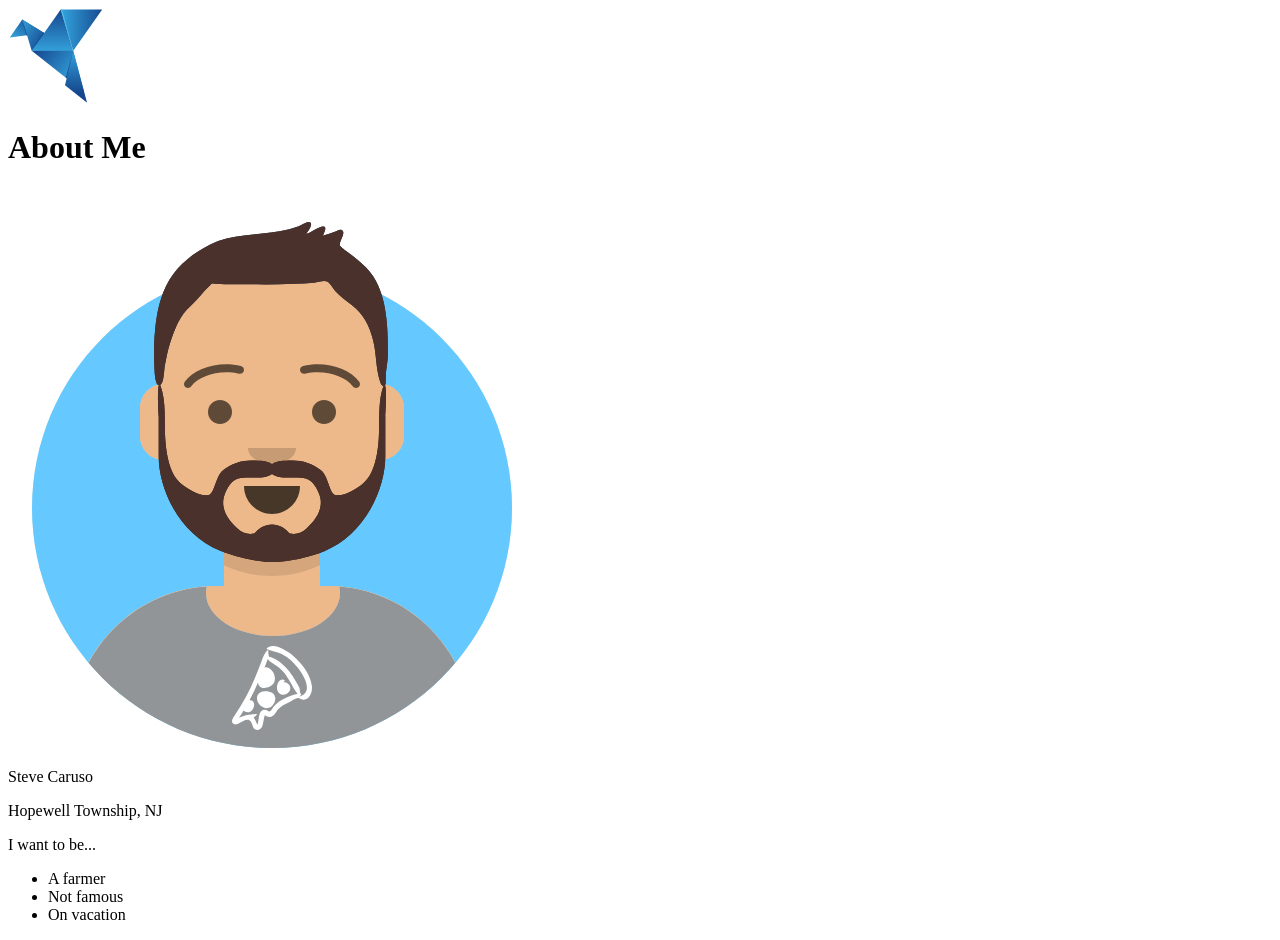
==== index.html @ ea68416b "first about me submission" ====
<!DOCTYPE html>
<html lang="en">

<head>
    <meta charset="UTF-8">
    <meta name="viewport" content="width=device-width, initial-scale=1.0">
    <title>About Me</title>
</head>

<body>
    <!-- The body element contains all stuff shown to a visitor -->

    <header>
        <!-- The header shows the logo and the page title -->
        <img src="img/bob.svg" alt="A blue origami bird">
        <h1>About Me</h1>
    </header>

    <main>
        <!-- The main tag envelops important page content -->
        <section>
            <!-- hero section: shows profile image, name, & location -->
            <img src="img/avataaars.png" alt="It's a-me! Professor Caruso!">
            <div>
                <p>Steve Caruso</p>
                <p>Hopewell Township, NJ</p>
            </div>
        </section>

        <section>
            <!-- bio section: not to personal! -->
            <p>I want to be...</p>
            <ul>
                <li>A farmer</li>
                <li>Not famous</li>
                <li>On vacation</li>
            </ul>
        </section>

    </main>

</body>

</html>
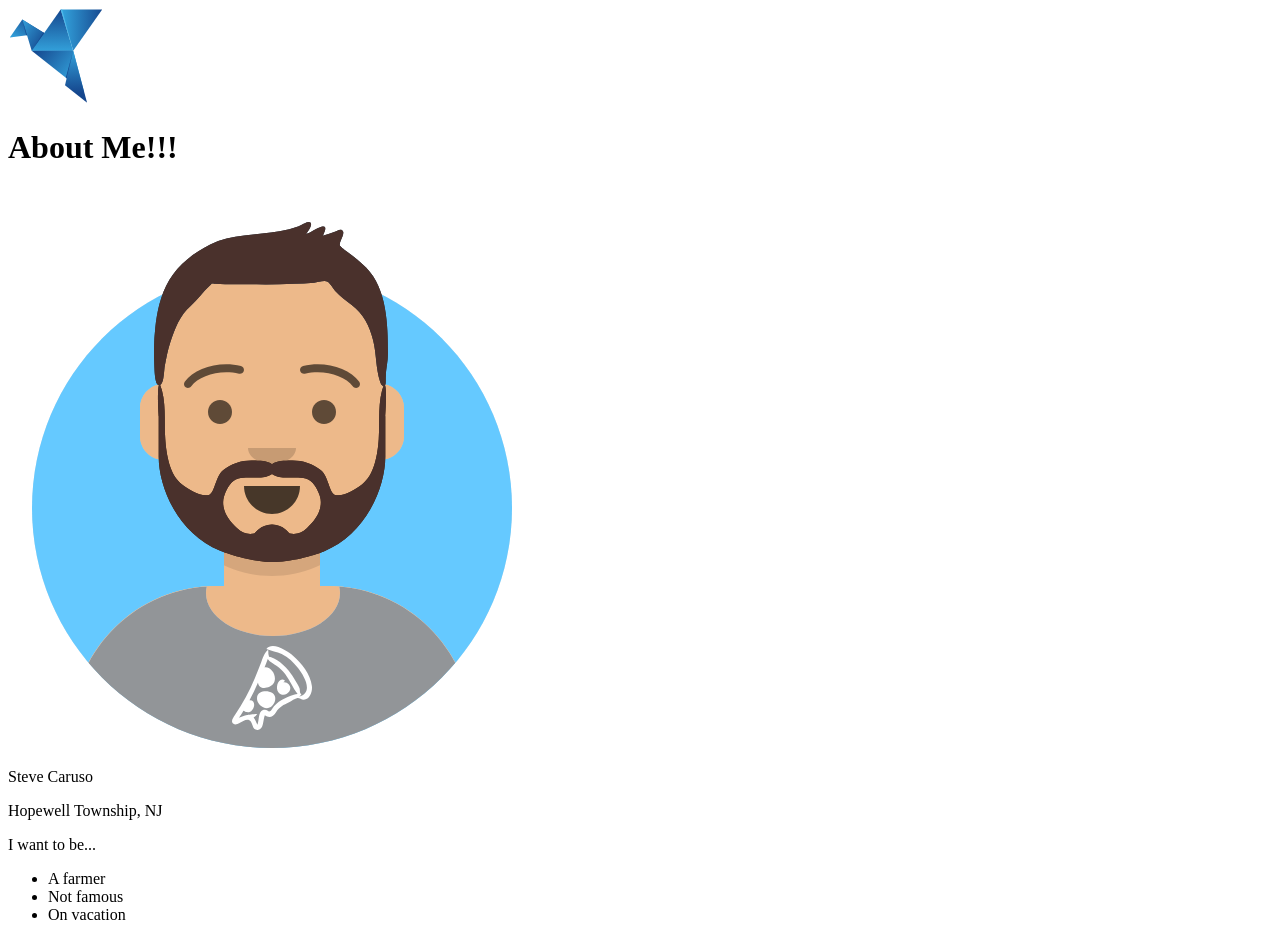
==== commit d4784bee: "Update header title to 'About Me!!!'" ====
--- a/index.html
+++ b/index.html
@@ -13,7 +13,7 @@
     <header>
         <!-- The header shows the logo and the page title -->
         <img src="img/bob.svg" alt="A blue origami bird">
-        <h1>About Me</h1>
+        <h1>About Me!!!</h1>
     </header>
 
     <main>
@@ -41,4 +41,4 @@
 
 </body>
 
-</html>+</html>
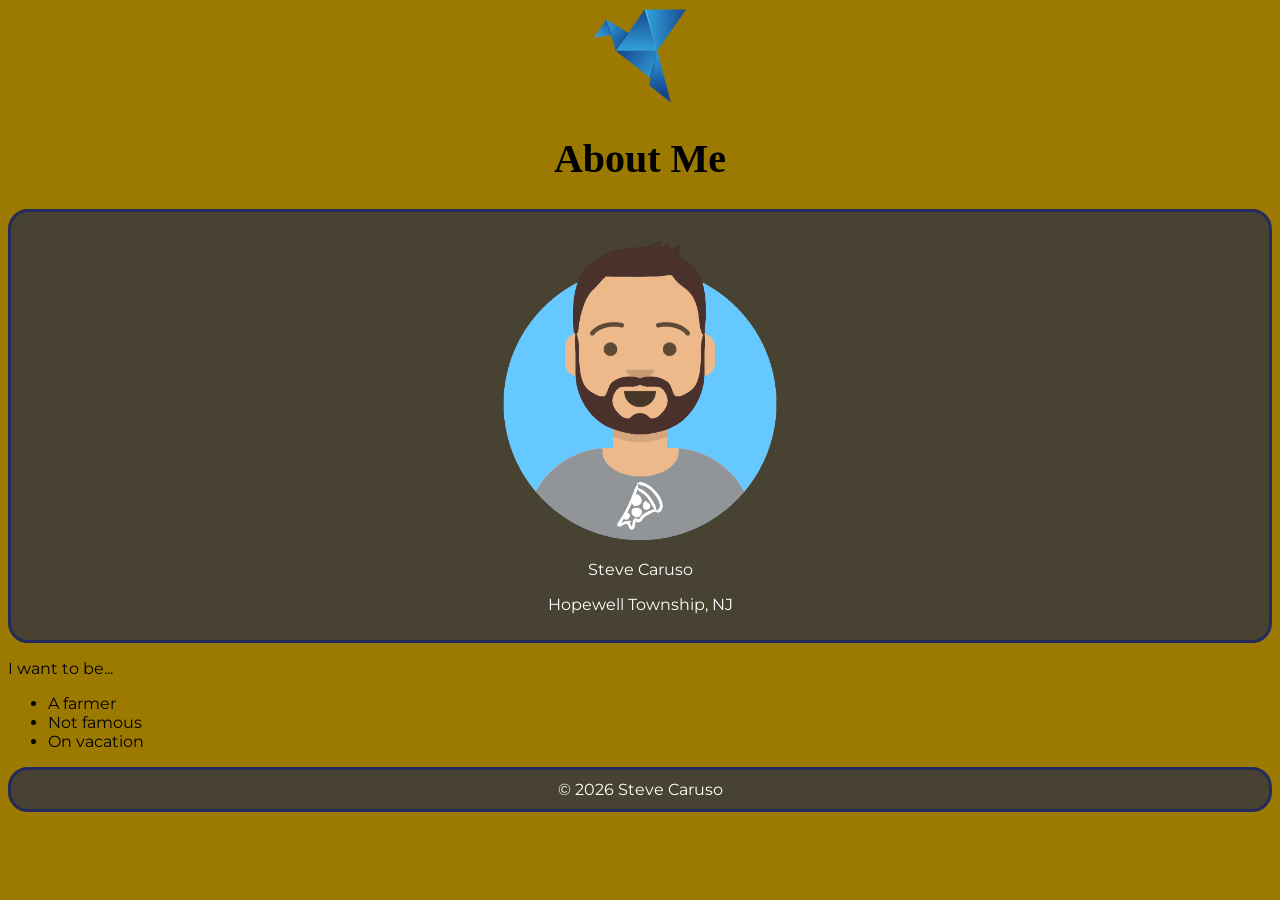
==== commit 5e49e394: "Mostly done" ====
--- a/index.html
+++ b/index.html
@@ -5,6 +5,11 @@
     <meta charset="UTF-8">
     <meta name="viewport" content="width=device-width, initial-scale=1.0">
     <title>About Me</title>
+    <link rel="preconnect" href="https://fonts.googleapis.com">
+    <link rel="preconnect" href="https://fonts.gstatic.com" crossorigin>
+    <link href="https://fonts.googleapis.com/css2?family=Isometra&family=Montserrat:ital,wght@0,100..900;1,100..900&display=swap" rel="stylesheet">
+
+    <link rel="stylesheet" href="/css/style.css">
 </head>
 
 <body>
@@ -13,12 +18,12 @@
     <header>
         <!-- The header shows the logo and the page title -->
         <img src="img/bob.svg" alt="A blue origami bird">
-        <h1>About Me!!!</h1>
+        <h1>About Me</h1>
     </header>
 
     <main>
         <!-- The main tag envelops important page content -->
-        <section>
+        <section id="hero">
             <!-- hero section: shows profile image, name, & location -->
             <img src="img/avataaars.png" alt="It's a-me! Professor Caruso!">
             <div>
@@ -27,7 +32,7 @@
             </div>
         </section>
 
-        <section>
+        <section id="bio">
             <!-- bio section: not to personal! -->
             <p>I want to be...</p>
             <ul>
@@ -39,6 +44,10 @@
 
     </main>
 
+    <footer>
+        &copy; 2026 Steve Caruso
+    </footer>
+
 </body>
 
-</html>
+</html>
--- a/css/style.css
+++ b/css/style.css
@@ -0,0 +1,27 @@
+body {
+    background-color: #9c7901;
+    color:#000;
+    font-family: Montserrat;
+}
+
+h1,h2,h3,h4,h5,h6 {
+    font-family:Isometra;
+    font-size:30pt;
+}
+
+header {
+    text-align:center;
+}
+
+/* The hero */
+#hero, footer {
+    text-align: center;
+    background-color: #474231;
+    color:white;
+    padding:10px;
+    border: 3px solid #242b5c;
+    border-radius:20px;
+}
+#hero img {
+    width:300px;
+}
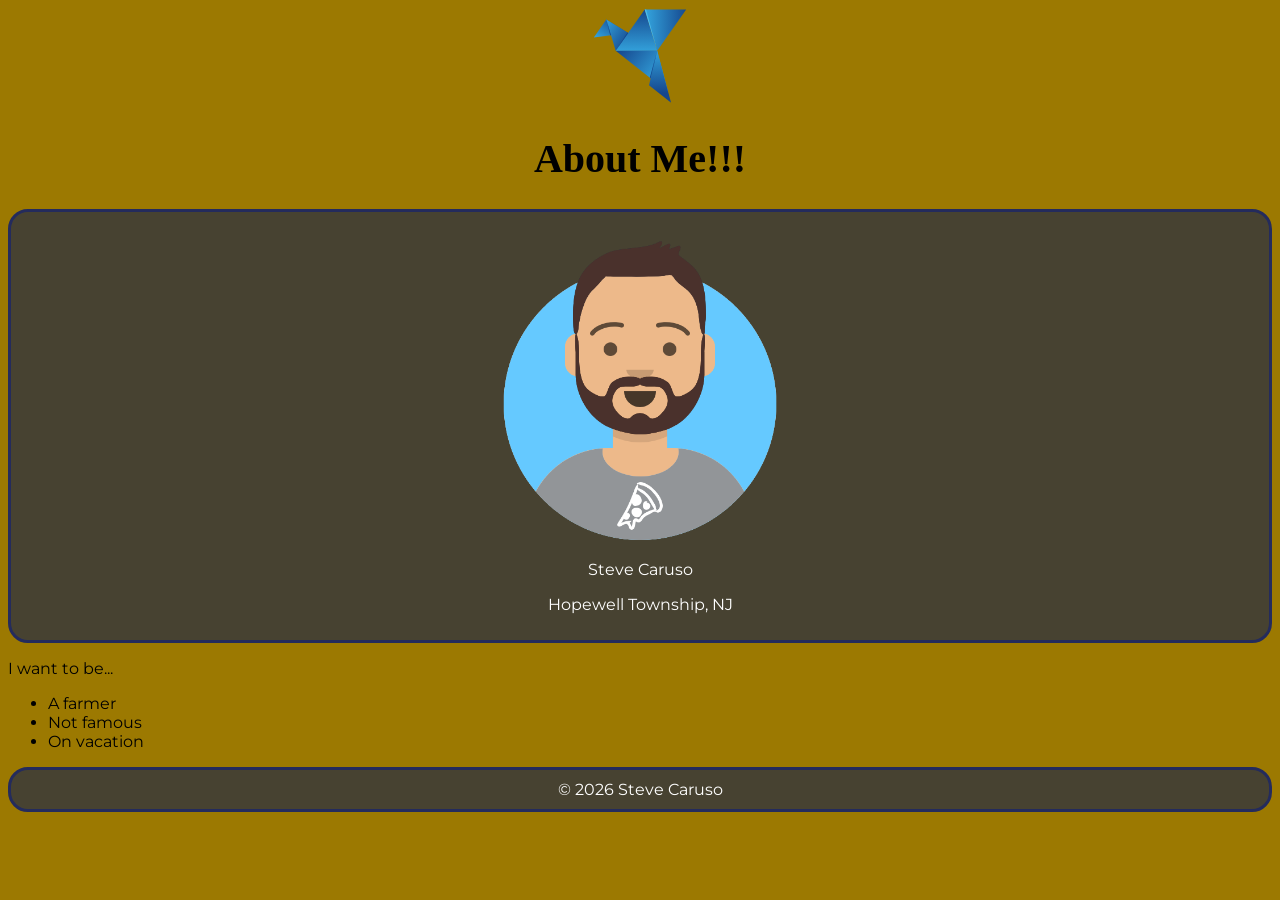
==== commit 94b6f78d: "Merge branch 'main' of https://github.com/rvcc-grid/fa26-about-me-SteveCaruso" ====
--- a/index.html
+++ b/index.html
@@ -18,7 +18,7 @@
     <header>
         <!-- The header shows the logo and the page title -->
         <img src="img/bob.svg" alt="A blue origami bird">
-        <h1>About Me</h1>
+        <h1>About Me!!!</h1>
     </header>
 
     <main>
@@ -50,4 +50,4 @@
 
 </body>
 
-</html>+</html>
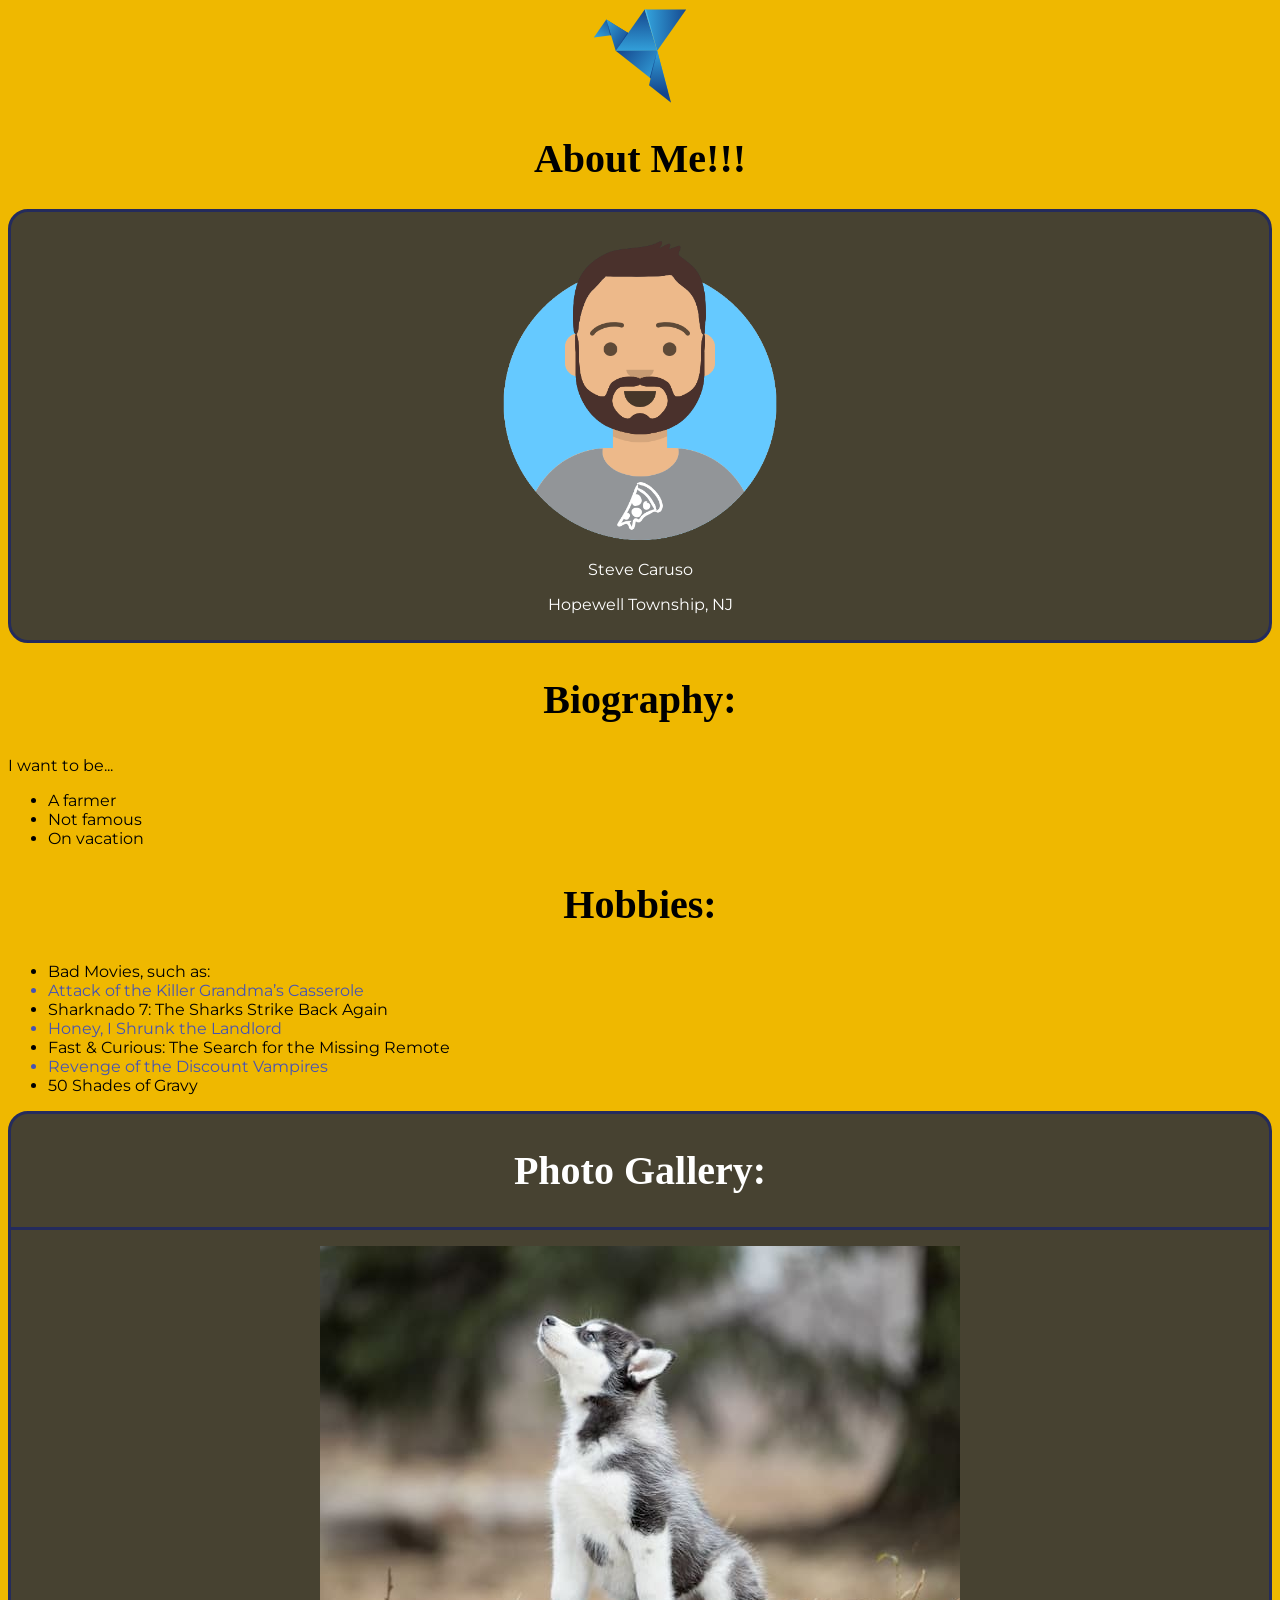
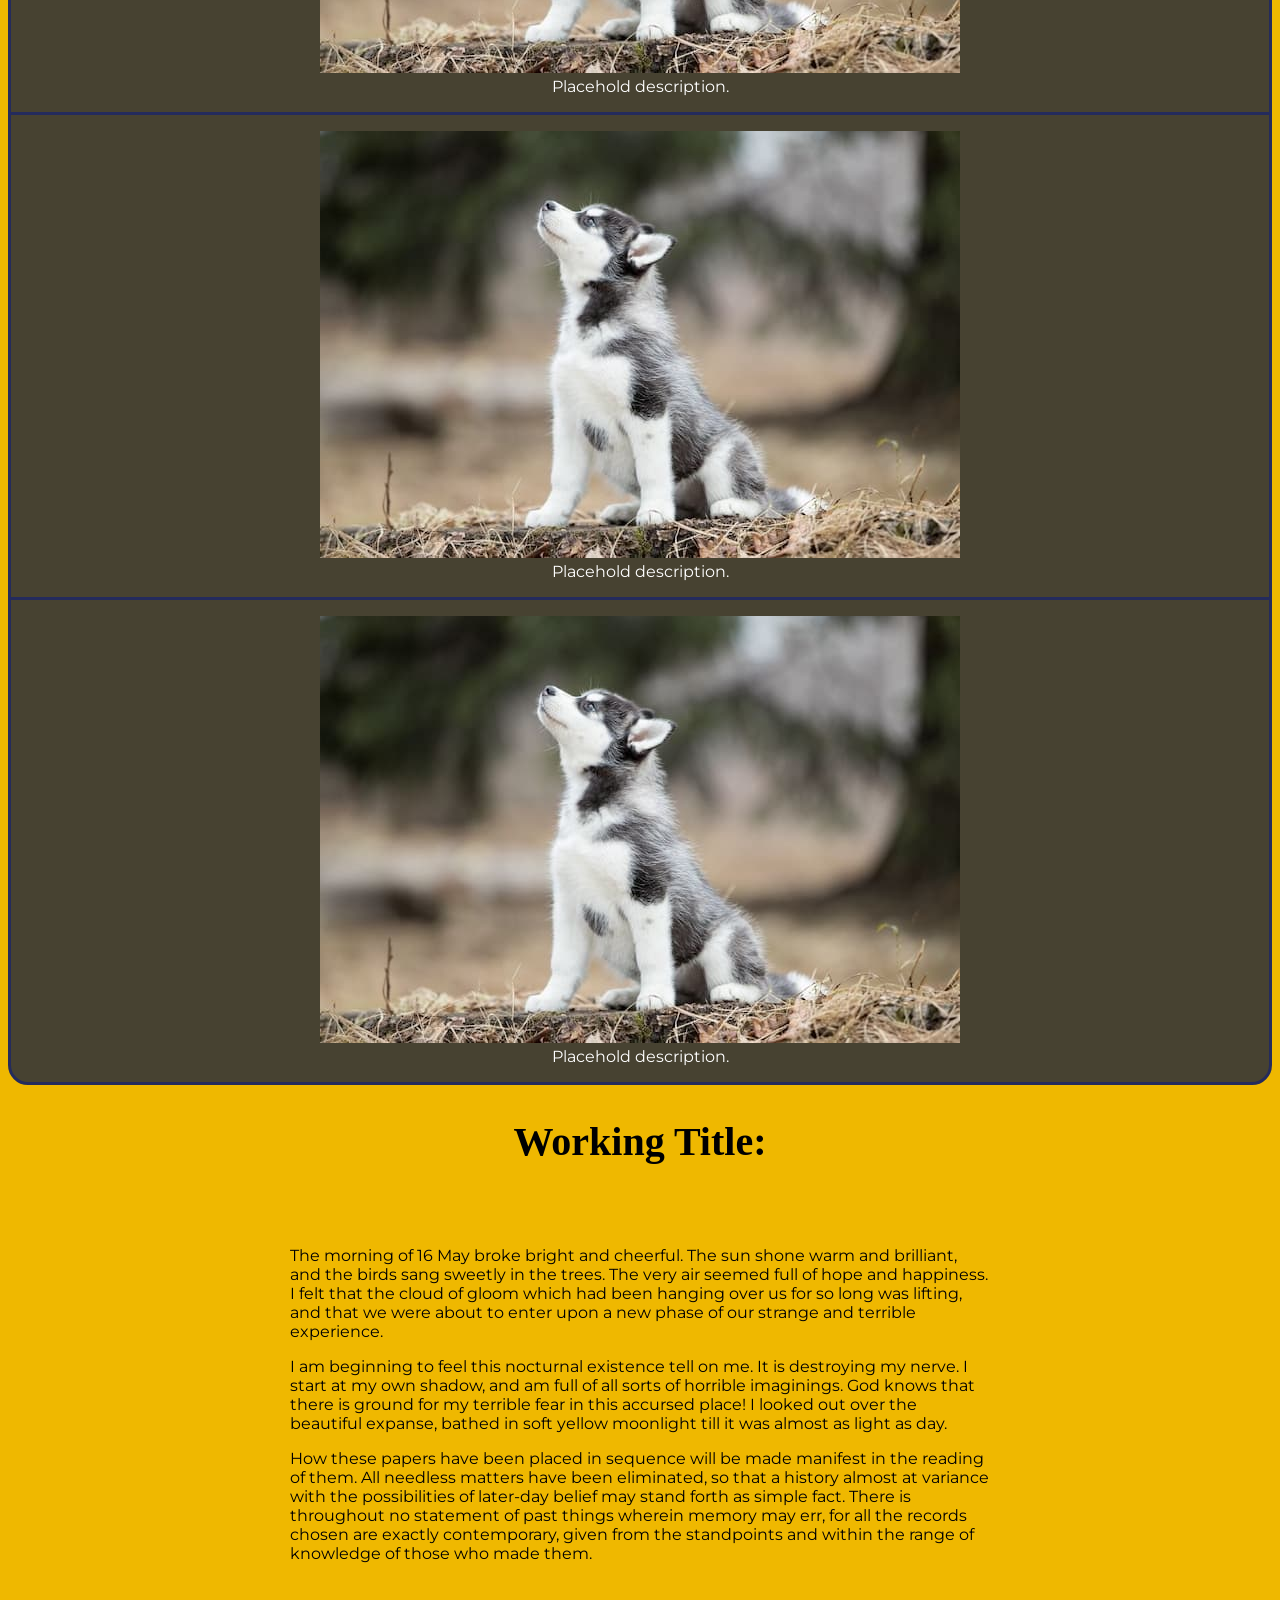
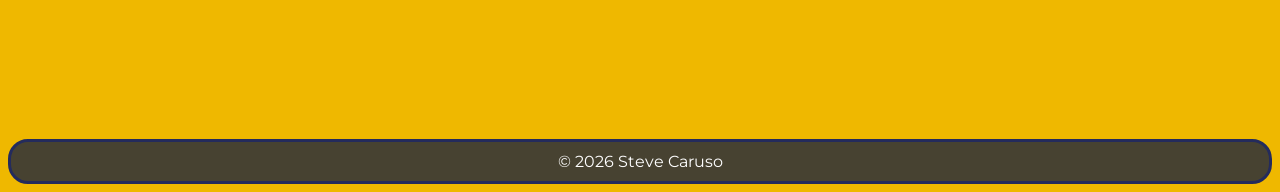
==== commit ad289007: "update!" ====
--- a/index.html
+++ b/index.html
@@ -7,7 +7,9 @@
     <title>About Me</title>
     <link rel="preconnect" href="https://fonts.googleapis.com">
     <link rel="preconnect" href="https://fonts.gstatic.com" crossorigin>
-    <link href="https://fonts.googleapis.com/css2?family=Isometra&family=Montserrat:ital,wght@0,100..900;1,100..900&display=swap" rel="stylesheet">
+    <link
+        href="https://fonts.googleapis.com/css2?family=Isometra&family=Montserrat:ital,wght@0,100..900;1,100..900&display=swap"
+        rel="stylesheet">
 
     <link rel="stylesheet" href="/css/style.css">
 </head>
@@ -34,13 +36,84 @@
 
         <section id="bio">
             <!-- bio section: not to personal! -->
-            <p>I want to be...</p>
+            <h2>Biography:</h2>
+            <div>
+                <p>I want to be...</p>
+                <ul>
+                    <li>A farmer</li>
+                    <li>Not famous</li>
+                    <li>On vacation</li>
+                </ul>
+            </div>
+
+        </section>
+
+        <section id="hobbies">
+
+            <!-- Our hobbies! -->
+            <h2>Hobbies:</h2>
             <ul>
-                <li>A farmer</li>
-                <li>Not famous</li>
-                <li>On vacation</li>
+                <li>Bad Movies, such as:</li>
+                <li>Attack of the Killer Grandma’s Casserole</li>
+                <li>Sharknado 7: The Sharks Strike Back Again</li>
+                <li>Honey, I Shrunk the Landlord</li>
+                <li>Fast &amp; Curious: The Search for the Missing Remote</li>
+                <li>Revenge of the Discount Vampires</li>
+                <li>50 Shades of Gravy</li>
             </ul>
+
         </section>
+
+        <section id="gallery">
+
+            <!-- Our image gallery! -->
+            <h2>Photo Gallery:</h2>
+
+            <hr>
+            <figure>
+                <img src="/img/puppy-640w.jpg" alt="Cute puppy! Placeholder.">
+                <figcaption>Placehold description.</figcaption>
+            </figure>
+
+            <hr>
+            <figure>
+                <img src="/img/puppy-640w.jpg" alt="Cute puppy! Placeholder.">
+                <figcaption>Placehold description.</figcaption>
+            </figure>
+
+            <hr>
+            <figure>
+                <img src="/img/puppy-640w.jpg" alt="Cute puppy! Placeholder.">
+                <figcaption>Placehold description.</figcaption>
+            </figure>
+
+        </section>
+
+        <article id="lit">
+
+            <h2>Working Title:</h2>
+
+            <div>
+
+                <p>The morning of 16 May broke bright and cheerful. The sun shone warm and brilliant, and the birds sang
+                    sweetly in the trees. The very air seemed full of hope and happiness. I felt that the cloud of gloom
+                    which had been hanging over us for so long was lifting, and that we were about to enter upon a new
+                    phase of our strange and terrible experience.</p>
+
+                <p>I am beginning to feel this nocturnal existence tell on me. It is destroying my nerve. I start at my
+                    own shadow, and am full of all sorts of horrible imaginings. God knows that there is ground for my
+                    terrible fear in this accursed place! I looked out over the beautiful expanse, bathed in soft yellow
+                    moonlight till it was almost as light as day.</p>
+
+                <p>How these papers have been placed in sequence will be made manifest in the reading of them. All
+                    needless matters have been eliminated, so that a history almost at variance with the possibilities
+                    of later-day belief may stand forth as simple fact. There is throughout no statement of past things
+                    wherein memory may err, for all the records chosen are exactly contemporary, given from the
+                    standpoints and within the range of knowledge of those who made them.</p>
+
+            </div>
+
+        </article>
 
     </main>
 
@@ -50,4 +123,4 @@
 
 </body>
 
-</html>
+</html>
--- a/css/style.css
+++ b/css/style.css
@@ -1,5 +1,5 @@
 body {
-    background-color: #9c7901;
+    background-color: #efb800;
     color:#000;
     font-family: Montserrat;
 }
@@ -7,6 +7,7 @@
 h1,h2,h3,h4,h5,h6 {
     font-family:Isometra;
     font-size:30pt;
+    text-align:center;
 }
 
 header {
@@ -14,7 +15,7 @@
 }
 
 /* The hero */
-#hero, footer {
+#hero, footer, #gallery {
     text-align: center;
     background-color: #474231;
     color:white;
@@ -24,4 +25,34 @@
 }
 #hero img {
     width:300px;
+    max-width:100%;
+}
+
+/* Hobbies */
+#hobbies ul li:nth-child(even) {
+    color:#4653b3;
+}
+
+/* Gallery */
+#gallery {
+    padding:0;
+}
+#gallery img {
+    max-width:100%;
+}
+#gallery hr {
+    border:none;
+    border-top: 3px solid #242b5c;
+}
+
+/* Article */
+/* * {border:1px solid;} */
+
+#lit {
+    margin-bottom:8rem;
+}
+#lit div {
+    padding:2rem;
+    max-width:700px;
+    margin:0 auto;
 }
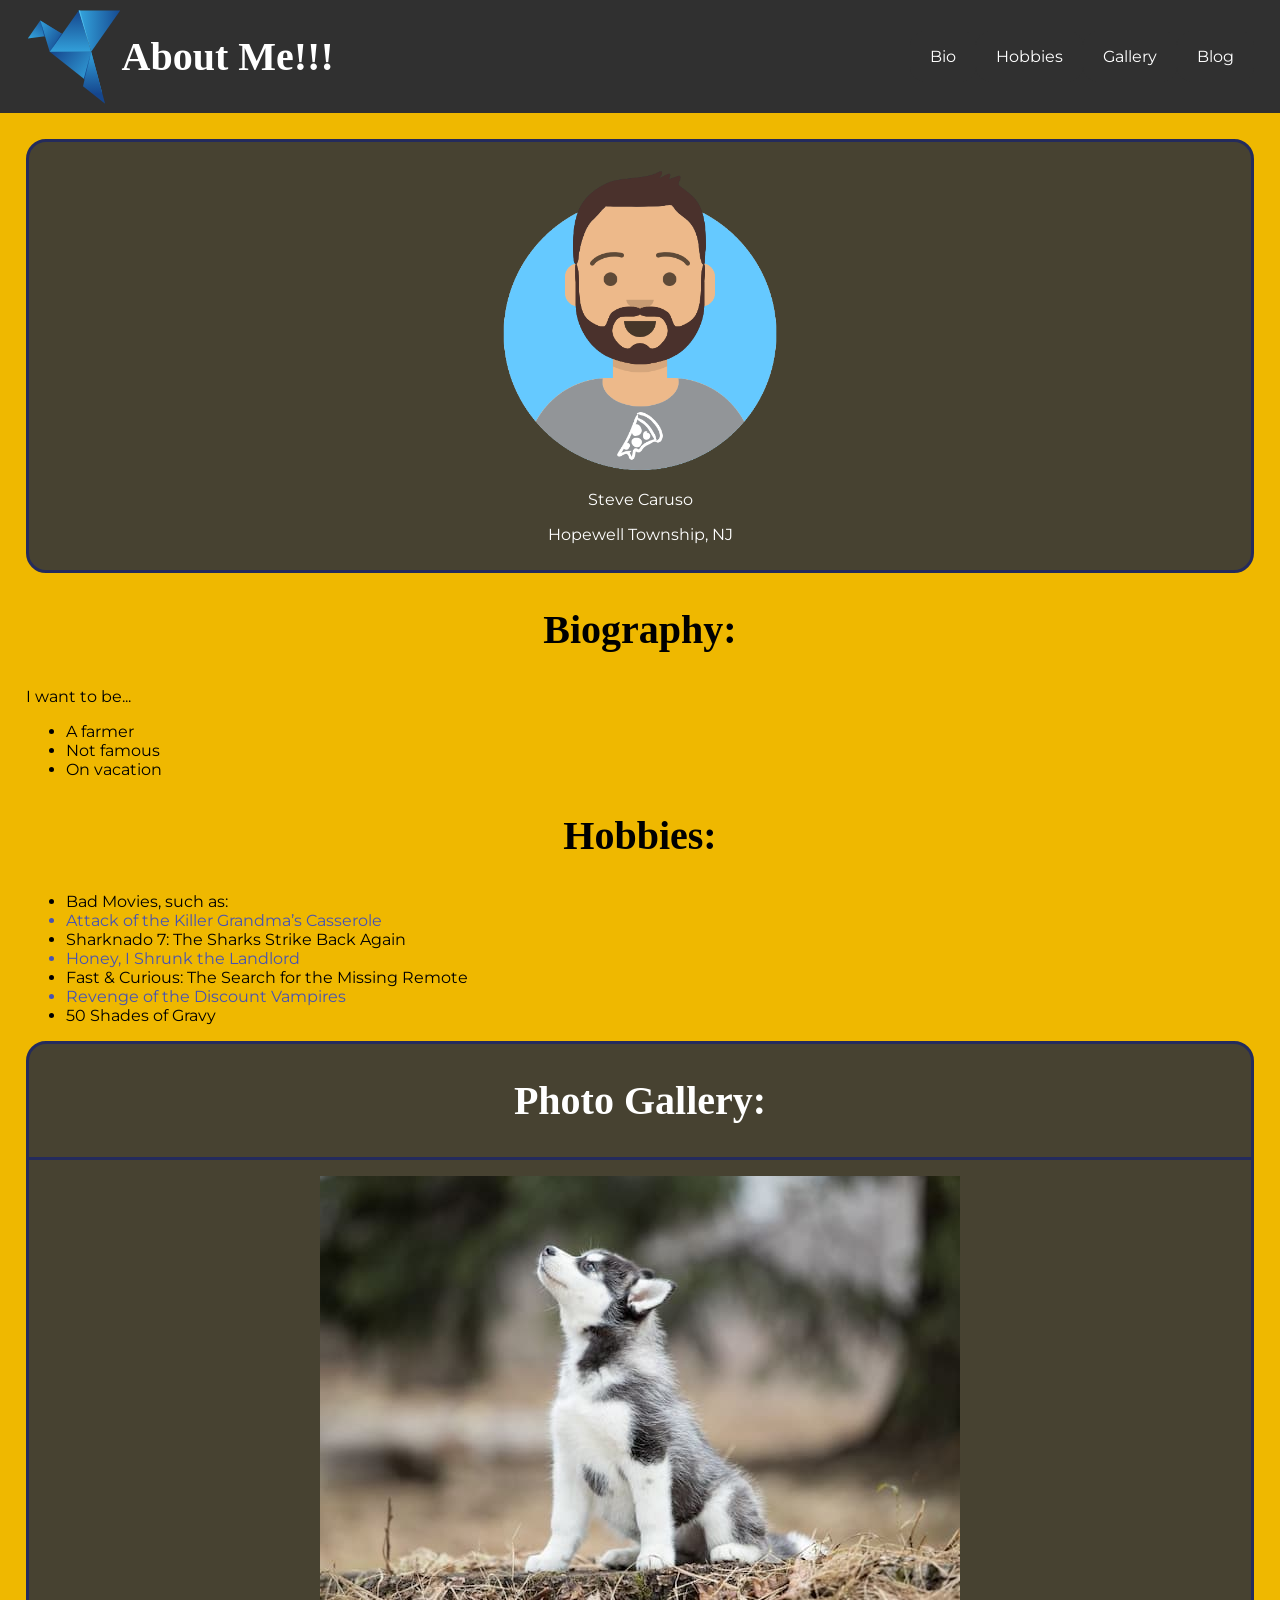
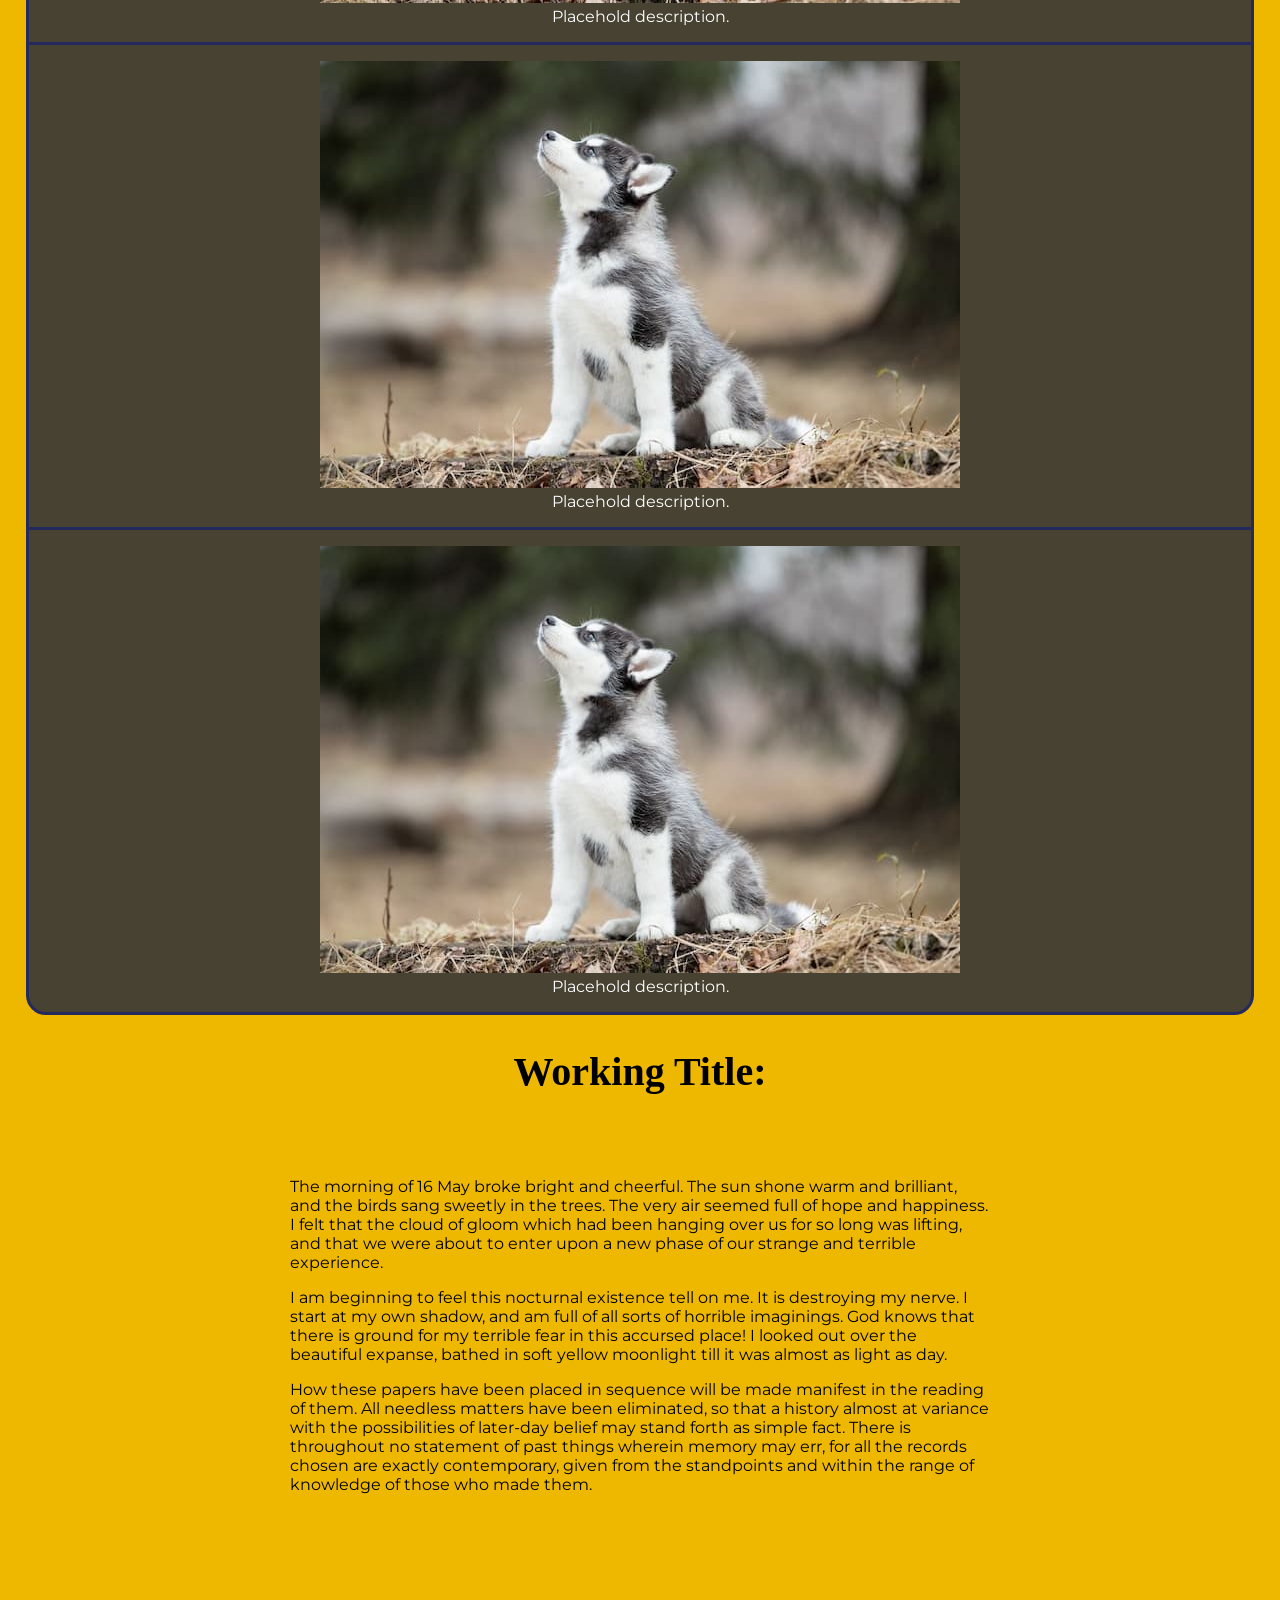
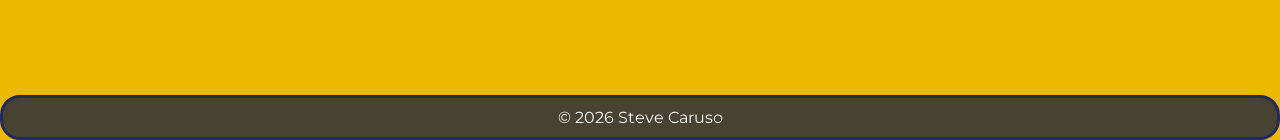
==== commit 8833ec04: "navbar complete" ====
--- a/index.html
+++ b/index.html
@@ -12,6 +12,7 @@
         rel="stylesheet">
 
     <link rel="stylesheet" href="/css/style.css">
+    <link rel="stylesheet" href="/css/nav.css">
 </head>
 
 <body>
@@ -19,8 +20,20 @@
 
     <header>
         <!-- The header shows the logo and the page title -->
-        <img src="img/bob.svg" alt="A blue origami bird">
-        <h1>About Me!!!</h1>
+        <nav class="navbar">
+            <div class="logo">
+                <img src="img/bob.svg" alt="A blue origami bird">
+                <h1>About Me!!!</h1>
+            </div>
+            <div class="navbar-links">
+                <ul>
+                    <li><a class="nav-links" href="#bio">Bio</a></li>
+                    <li><a class="nav-links" href="#hobbies">Hobbies</a></li>
+                    <li><a class="nav-links" href="#gallery">Gallery</a></li>
+                    <li><a class="nav-links" href="#lit">Blog</a></li>
+                </ul>
+            </div>
+        </nav>
     </header>
 
     <main>
--- a/css/style.css
+++ b/css/style.css
@@ -10,9 +10,10 @@
     text-align:center;
 }
 
+/*
 header {
     text-align:center;
-}
+}*/
 
 /* The hero */
 #hero, footer, #gallery {
--- a/css/nav.css
+++ b/css/nav.css
@@ -0,0 +1,97 @@
+/** {
+    border:1px solid;
+}*/
+
+/* make scrolling smooth */
+html {
+    scroll-behavior: smooth;
+}
+
+/* 
+ get rid of padding & sizing on body so
+ header is at top
+*/
+body {
+    padding:0;
+    margin:0;
+    box-sizing:border-box;
+}
+
+
+/* add some padding back to rest of page */
+main {
+    padding:2vw;
+}
+
+/* navbar */
+nav {
+    display:flex;
+    flex-direction:column;
+    background-color:#303030;
+    color:white;
+    text-align:center;
+}
+
+
+/* logo */
+.logo {
+    display:flex;
+    align-items:center;
+    padding-left:2vw;
+    padding-right:2vw;
+}
+
+
+/* navigation list */
+.navbar-links li {
+    list-style:none;
+    padding: 0 0;
+    display:block;
+}
+.navbar-links ul {
+    padding:0;
+}
+
+/*  
+ style all a tags in header 
+ and then on hover
+*/
+
+.navbar-links a {
+    color:white;
+    background-color:#303030;
+    text-decoration:none;
+    padding:1rem 1.25rem;
+    border-radius:15px;
+    display:inline-block;
+}
+.navbar-links a:hover {
+    filter:invert();
+}
+
+
+
+/* 
+media query for non-mobile nav bar
+min-width set to width of nav elements 
+such that no text wraps 
+*/
+
+@media (width > 830px) {
+    
+    nav {
+        flex-direction:row;
+        justify-content:space-between;
+    }
+
+    .navbar-links {
+        display:flex;
+        align-items:center;
+    }
+
+    .navbar-links ul {
+        display:flex;
+        margin-right:2vw;
+    }
+
+}
